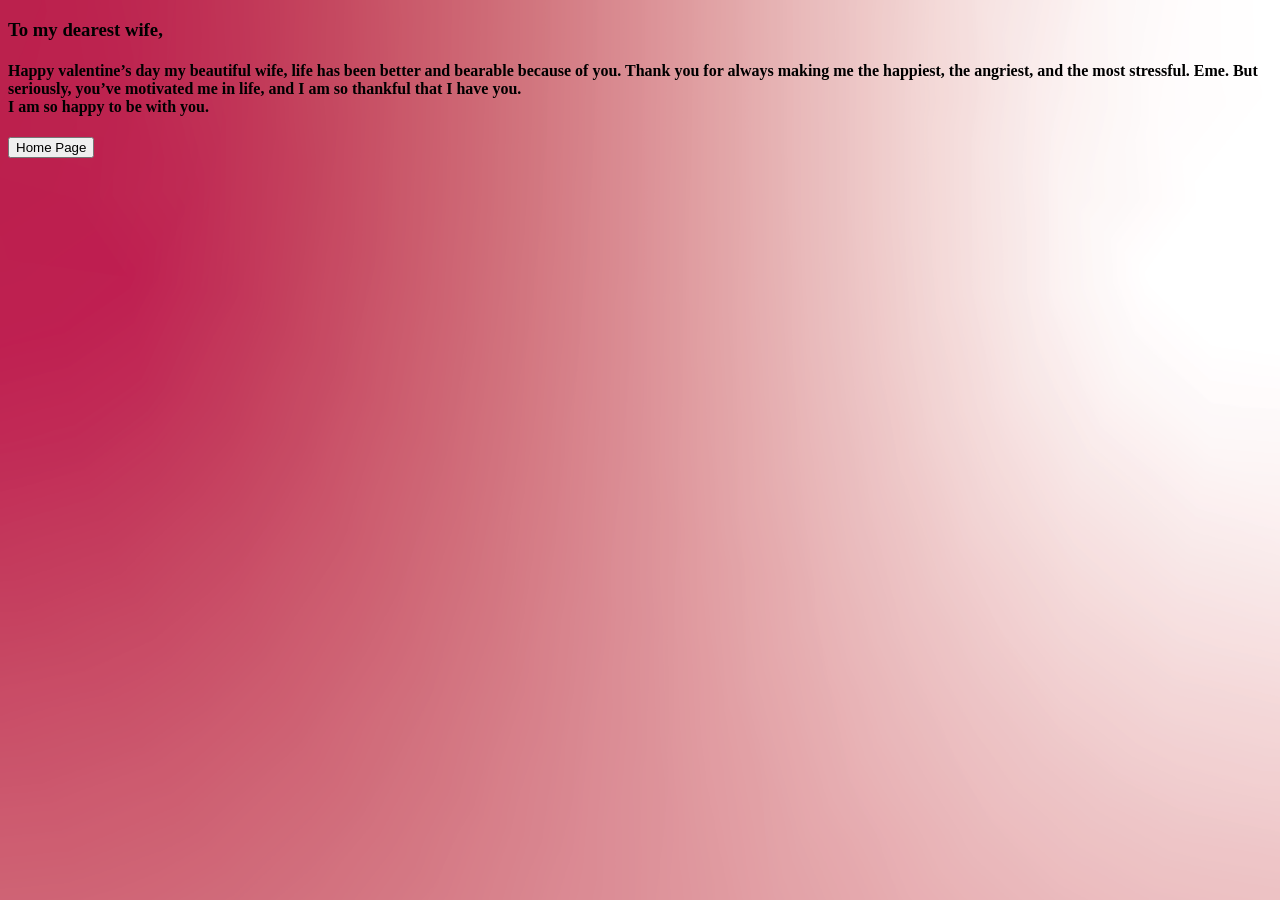
==== letnext.html @ 591bbc54 "Initial commit" ====
<!DOCTYPE html>
<html>
    <head>
        <meta name="viewport" content="width=device-width, initial-scale=1, maximum-scale=1">
        <title>Open Letter</title>
        <link rel="stylesheet" href="Letter.css">
    </head>
    <body>
        <div class="container">
            <div class="dear">
            <h3 class="dear1">To my dearest wife,</h3>
        </div>
            <div class="bod1">
            <h4>Happy valentine’s day my beautiful
                wife, life has been better and bearable because of you. Thank you for
                always making me the happiest, the
                angriest, and the most stressful. Eme.
                But seriously, you’ve motivated 
                me in life, and I am so thankful that 
                I have you. <br>I am so happy to be with
                you. 
             </h4>
             <a href="Letter.html"><button class="homepage">Home Page</button></a>
        </div>

        </div>
        
    </body>
</html>
---- Letter.css ----
@media only screen and (max-width: 375px) {
    body {
        font-size: 16px;
        padding: 2px;
        background-image: url("bg.png");
        background-size: cover;
        background-repeat: no-repeat;
    }
    
    .box1 { 
        width: 100%;
        max-width: 375px;
        margin-top: 150px;
        margin-left: 95px;
        padding: 20px;
        border-radius: 10px;
        font-family: 'Segoe UI Variable', 'Segoe UI', Tahoma, Geneva, Verdana, sans-serif;
        color: white;
        font-size: 18px;
    }
    .envelope img {
        max-width: 90%;
        height: auto;
        display: block;
        margin: 0 auto;

        animation: rotateY 3s linear infinite;
    }

    @keyframes rotateY {
        from {
            transform: rotateY(0deg);
        }
        to {
            transform: rotateY(360deg);
        }
    }
    .openletter{
        margin-top: 20px;
        margin-left: 75px;
        width: 200px;
        height: 35px;
        background-color: #BC1E50;
        color: white;
        border: none;
        border-radius: 60px;
        font-size: 18px;
        font-family: 'Segoe UI Variable', 'Segoe UI', Tahoma, Geneva, Verdana, sans-serif;
    }
    .PopUp1{
        background-color: white;
        width: 300px;
        height: 200px;
        margin-left: 30px;
        margin-top: 250px;
        border-radius: 20px;
    }
    .choice1{
        background-color: #BC1E50;
        color: white;
        width: 120px;
        height: 40px;
        margin-left: 20px;
        margin-top: 145px;
        border-radius: 10px;
        border: none;
        font-size: 20px;
        font-family: 'Segoe UI Variable', 'Segoe UI', Tahoma, Geneva, Verdana, sans-serif;

    }
    .choice2{
        background-color: #BC1E50;
        color: white;
        width: 120px;
        height: 40px;
        margin-left: 10px;
        margin-top: 145px;
        border-radius: 10px;
        border: none;
        font-size: 20px;
        font-family: 'Segoe UI Variable', 'Segoe UI', Tahoma, Geneva, Verdana, sans-serif;

    }
    .choice3{
        background-color: #BC1E50;
        color: white;
        width: 200px;
        height: 40px;
        margin-left: 50px;
        margin-top: 145px;
        border-radius: 10px;
        border: none;
        font-size: 18px;
        font-family: 'Segoe UI Variable', 'Segoe UI', Tahoma, Geneva, Verdana, sans-serif;

    }
    .choice4{
        background-color: #BC1E50;
        color: white;
        width: 250px;
        height: 40px;
        margin-left: 50px;
        margin-top: 20px;
        border-radius: 10px;
        border: none;
        font-size: 18px;
        font-family: 'Segoe UI Variable', 'Segoe UI', Tahoma, Geneva, Verdana, sans-serif;

    }
    .word {
        color: #BC1E50;
        font-size: 20px;
        position: absolute;
        top: 42%;
        left: 50%;
        transform: translate(-50%, -50%);
        text-align: center;
        font-family: 'Segoe UI Variable', 'Segoe UI', Tahoma, Geneva, Verdana, sans-serif;
    }
    .countdown{
        color: white;
        font-size: 250px;
        font-family: 'Segoe UI Variable', 'Segoe UI', Tahoma, Geneva, Verdana, sans-serif;
        margin-top: 170px;
        margin-left: 120px;


    }
    .small{
        font-size: 120px;
        margin-top: 270px;
        margin-left: 40px;
        font-family: 'Segoe UI Variable', 'Segoe UI', Tahoma, Geneva, Verdana, sans-serif;
    }
    .search1{
        color: white;
        font-size: 25px;
        font-family: 'Segoe UI Variable', 'Segoe UI', Tahoma, Geneva, Verdana, sans-serif;
        text-align: center;
        margin-top: 250px;


    }
    .dear {
        background: linear-gradient(to right, #530D25, #BC1E50);
        color: white;
        height: 40px;
        width: 300px;
        margin: 50px 0 0 25px; /* Removes bottom margin */
        font-weight: bold;
        display: flex;
        align-items: center; /* Centers text vertically */
        justify-content: left;
        padding-left: 10px; /* Aligns text */
    }
    
    .dear1 {
        font-family: 'Segoe UI Variable', 'Segoe UI', Tahoma, Geneva, Verdana, sans-serif;
        text-align: left;
        margin: 0; /* Removes extra spacing */
        padding: 0;
    }
    
    .bod1 {
        background-color: white;
        width: 300px;
        height: 650px;
        padding-left: 10px;
        margin: 0 0 0 25px; /* Ensures it is right below .dear */
        font-size: 16px;
        font-family: 'Segoe UI Variable', 'Segoe UI', Tahoma, Geneva, Verdana, sans-serif;
        line-height: 1.8;
    }
    
    /* Parent container to keep them together */
    .container {
        margin-top: 15px;
        display: flex;
        flex-direction: column;
        align-items: flex-start; /* Aligns left */
    }
    .buttonnext{
        background-color: #BC1E50;
        color: white;
        width: 70px;
        height: 40px;
        margin-left: 100px;
        margin-top: 1px;
        border-radius: 10px;
        border: none;
        font-size: 18px;
        font-family: 'Segoe UI Variable', 'Segoe UI', Tahoma, Geneva, Verdana, sans-serif;
    }
    .homepage{
        background-color: #BC1E50;
        color: white;
        width: 120px;
        height: 40px;
        margin-left: 80px;
        margin-top: 320px;
        border-radius: 10px;
        border: none;
        font-size: 18px;
        font-family: 'Segoe UI Variable', 'Segoe UI', Tahoma, Geneva, Verdana, sans-serif;
    }
}
body{
    background-image: url("bg.png");
    background-size: cover;
    background-repeat: no-repeat;
}
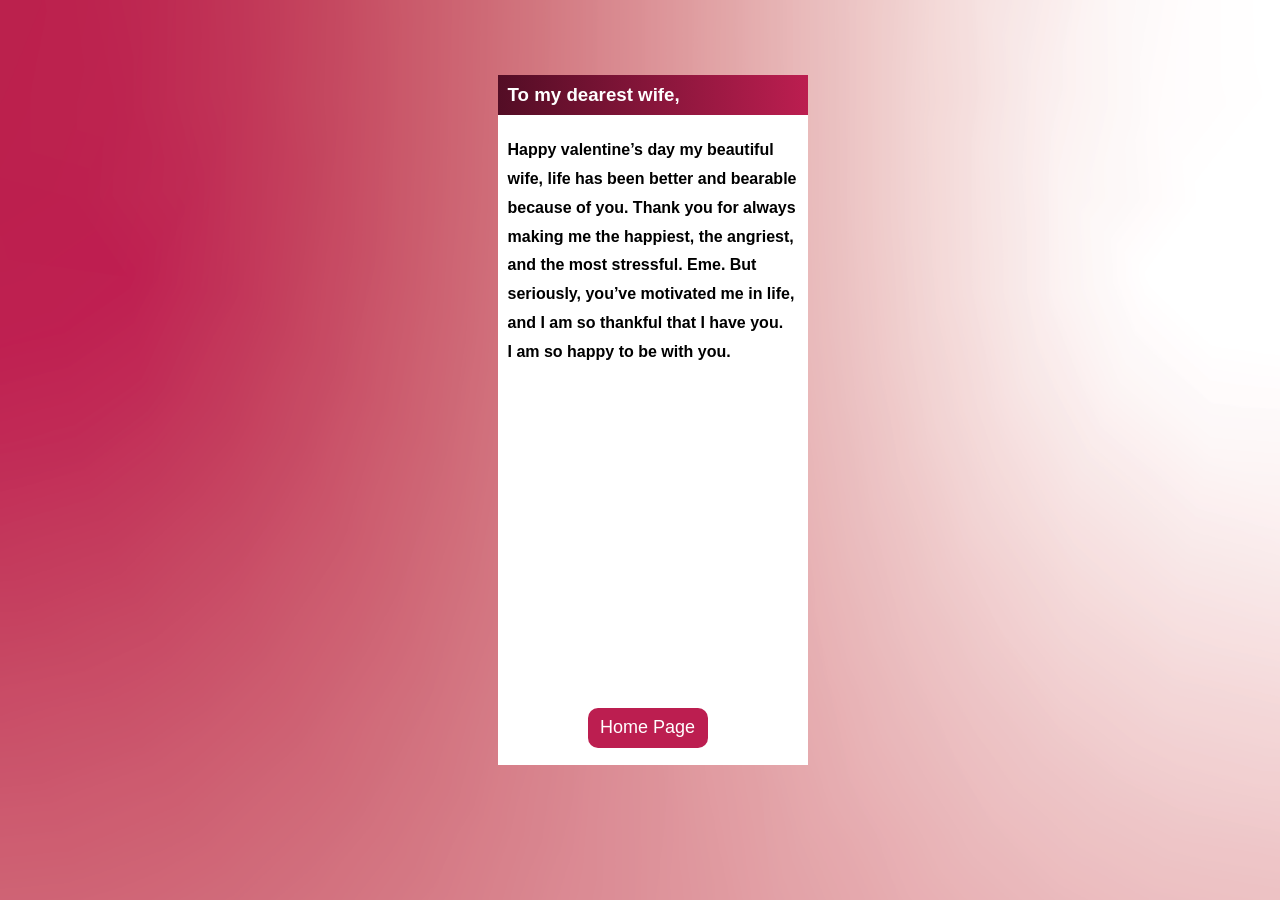
==== commit 69e9f532: "Updated files" ====
--- a/letnext.html
+++ b/letnext.html
@@ -20,7 +20,7 @@
                 I have you. <br>I am so happy to be with
                 you. 
              </h4>
-             <a href="Letter.html"><button class="homepage">Home Page</button></a>
+             <a href="index.html"><button class="homepage">Home Page</button></a>
         </div>
 
         </div>
--- a/Letter.css
+++ b/Letter.css
@@ -204,8 +204,418 @@
         font-family: 'Segoe UI Variable', 'Segoe UI', Tahoma, Geneva, Verdana, sans-serif;
     }
 }
-body{
-    background-image: url("bg.png");
-    background-size: cover;
-    background-repeat: no-repeat;
-}+@media only screen and (min-width: 1024px) {
+    
+    body {
+        font-size: 16px;
+        padding: 2px;
+        background-image: url("bg.png");
+        background-size: cover;
+        background-repeat: no-repeat;
+    }
+    
+    .box1 { 
+        width: 100%;
+        max-width: 375px;
+        margin-top: 50px;
+        margin-left: 700px;
+        text-align: center;
+        padding: 20px;
+        border-radius: 10px;
+        font-family: 'Segoe UI Variable', 'Segoe UI', Tahoma, Geneva, Verdana, sans-serif;
+        color: white;
+        font-size: 30px;
+    }
+    .envelope img {
+        max-width: 50%;
+        height: auto;
+        display: block;
+        margin: 0 auto;
+
+        animation: rotateY 3s linear infinite;
+    }
+
+    @keyframes rotateY {
+        from {
+            transform: rotateY(0deg);
+        }
+        to {
+            transform: rotateY(360deg);
+        }
+    }
+    .openletter{
+        margin-top: 20px;
+        margin-left: 600px;
+        width: 650px;
+        height: 70px;
+        background-color: #BC1E50;
+        color: white;
+        border: none;
+        border-radius: 60px;
+        font-size: 30px;
+        font-family: 'Segoe UI Variable', 'Segoe UI', Tahoma, Geneva, Verdana, sans-serif;
+    }
+    .PopUp1{
+        background-color: white;
+        width: 350px;
+        height: 200px;
+        margin-left: 750px;
+        margin-top: 300px;
+        border-radius: 20px;
+    }
+    .choice1{
+        background-color: #BC1E50;
+        color: white;
+        width: 120px;
+        height: 40px;
+        margin-left: 50px;
+        margin-top: 145px;
+        border-radius: 10px;
+        border: none;
+        font-size: 20px;
+        font-family: 'Segoe UI Variable', 'Segoe UI', Tahoma, Geneva, Verdana, sans-serif;
+
+    }
+    .choice2{
+        background-color: #BC1E50;
+        color: white;
+        width: 120px;
+        height: 40px;
+        margin-left: 10px;
+        margin-top: 145px;
+        border-radius: 10px;
+        border: none;
+        font-size: 20px;
+        font-family: 'Segoe UI Variable', 'Segoe UI', Tahoma, Geneva, Verdana, sans-serif;
+
+    }
+    .choice3{
+        background-color: #BC1E50;
+        color: white;
+        width: 200px;
+        height: 40px;
+        margin-left: 80px;
+        margin-top: 145px;
+        border-radius: 10px;
+        border: none;
+        font-size: 18px;
+        font-family: 'Segoe UI Variable', 'Segoe UI', Tahoma, Geneva, Verdana, sans-serif;
+
+    }
+    .choice4{
+        background-color: #BC1E50;
+        color: white;
+        width: 450px;
+        height: 70px;
+        margin-left: 700px;
+        margin-top: 20px;
+        border-radius: 10px;
+        border: none;
+        font-size: 40px;
+        font-family: 'Segoe UI Variable', 'Segoe UI', Tahoma, Geneva, Verdana, sans-serif;
+
+    }
+    .word {
+        color: #BC1E50;
+        font-size: 20px;
+        position: absolute;
+        top: 42%;
+        left: 50%;
+        transform: translate(-50%, -50%);
+        text-align: center;
+        font-family: 'Segoe UI Variable', 'Segoe UI', Tahoma, Geneva, Verdana, sans-serif;
+    }
+    .countdown{
+        color: white;
+        font-size: 450px;
+        font-family: 'Segoe UI Variable', 'Segoe UI', Tahoma, Geneva, Verdana, sans-serif;
+        margin-top: 170px;
+        margin-left: 800px;
+
+
+    }
+    .small{
+        font-size: 300px;
+        margin-top: 270px;
+        margin-left: 600px;
+        font-family: 'Segoe UI Variable', 'Segoe UI', Tahoma, Geneva, Verdana, sans-serif;
+    }
+    .search1{
+        color: white;
+        font-size: 50px;
+        font-family: 'Segoe UI Variable', 'Segoe UI', Tahoma, Geneva, Verdana, sans-serif;
+        text-align: center;
+        margin-top: 250px;
+
+
+    }
+    .dear {
+        background: linear-gradient(to right, #530D25, #BC1E50);
+        color: white;
+        height: 40px;
+        width: 300px;
+        margin: 50px 0 0 25px; /* Removes bottom margin */
+        font-weight: bold;
+        display: flex;
+        align-items: center; /* Centers text vertically */
+        justify-content: left;
+        padding-left: 10px; /* Aligns text */
+    }
+    
+    .dear1 {
+        font-family: 'Segoe UI Variable', 'Segoe UI', Tahoma, Geneva, Verdana, sans-serif;
+        text-align: left;
+        margin: 0; /* Removes extra spacing */
+        padding: 0;
+    }
+    
+    .bod1 {
+        background-color: white;
+        width: 300px;
+        height: 650px;
+        padding-left: 10px;
+        margin: 0 0 0 25px; /* Ensures it is right below .dear */
+        font-size: 16px;
+        font-family: 'Segoe UI Variable', 'Segoe UI', Tahoma, Geneva, Verdana, sans-serif;
+        line-height: 1.8;
+    }
+    
+    /* Parent container to keep them together */
+    .container {
+        margin-top: 15px;
+        display: flex;
+        flex-direction: column;
+        align-items: center; /* Aligns left */
+    }
+    .buttonnext{
+        background-color: #BC1E50;
+        color: white;
+        width: 70px;
+        height: 40px;
+        margin-left: 100px;
+        margin-top: 1px;
+        border-radius: 10px;
+        border: none;
+        font-size: 18px;
+        font-family: 'Segoe UI Variable', 'Segoe UI', Tahoma, Geneva, Verdana, sans-serif;
+    }
+    .homepage{
+        background-color: #BC1E50;
+        color: white;
+        width: 120px;
+        height: 40px;
+        margin-left: 80px;
+        margin-top: 320px;
+        border-radius: 10px;
+        border: none;
+        font-size: 18px;
+        font-family: 'Segoe UI Variable', 'Segoe UI', Tahoma, Geneva, Verdana, sans-serif;
+    }
+ }
+ @media only screen and (max-width: 600px) {
+    body {
+        font-size: 16px;
+        padding: 2px;
+        background-image: url("bg.png");
+        background-size: cover;
+        background-repeat: no-repeat;
+    }
+    
+    .box1 { 
+        width: 100%;
+        max-width: 375px;
+        margin-top: 150px;
+        margin-left: 130px;
+        padding: 20px;
+        border-radius: 10px;
+        font-family: 'Segoe UI Variable', 'Segoe UI', Tahoma, Geneva, Verdana, sans-serif;
+        color: white;
+        font-size: 18px;
+    }
+    .envelope img {
+        max-width: 90%;
+        height: auto;
+        display: block;
+        margin: 0 auto;
+
+        animation: rotateY 3s linear infinite;
+    }
+
+    @keyframes rotateY {
+        from {
+            transform: rotateY(0deg);
+        }
+        to {
+            transform: rotateY(360deg);
+        }
+    }
+    .openletter{
+        margin-top: 20px;
+        margin-left: 90px;
+        width: 200px;
+        height: 35px;
+        background-color: #BC1E50;
+        color: white;
+        border: none;
+        border-radius: 60px;
+        font-size: 18px;
+        font-family: 'Segoe UI Variable', 'Segoe UI', Tahoma, Geneva, Verdana, sans-serif;
+    }
+    .PopUp1{
+        background-color: white;
+        width: 300px;
+        height: 200px;
+        margin-left: 50px;
+        margin-top: 300px;
+        border-radius: 20px;
+    }
+    .choice1{
+        background-color: #BC1E50;
+        color: white;
+        width: 120px;
+        height: 40px;
+        margin-left: 20px;
+        margin-top: 145px;
+        border-radius: 10px;
+        border: none;
+        font-size: 20px;
+        font-family: 'Segoe UI Variable', 'Segoe UI', Tahoma, Geneva, Verdana, sans-serif;
+
+    }
+    .choice2{
+        background-color: #BC1E50;
+        color: white;
+        width: 120px;
+        height: 40px;
+        margin-left: 10px;
+        margin-top: 145px;
+        border-radius: 10px;
+        border: none;
+        font-size: 20px;
+        font-family: 'Segoe UI Variable', 'Segoe UI', Tahoma, Geneva, Verdana, sans-serif;
+
+    }
+    .choice3{
+        background-color: #BC1E50;
+        color: white;
+        width: 200px;
+        height: 40px;
+        margin-left: 50px;
+        margin-top: 145px;
+        border-radius: 10px;
+        border: none;
+        font-size: 18px;
+        font-family: 'Segoe UI Variable', 'Segoe UI', Tahoma, Geneva, Verdana, sans-serif;
+
+    }
+    .choice4{
+        background-color: #BC1E50;
+        color: white;
+        width: 250px;
+        height: 40px;
+        margin-left: 70px;
+        margin-top: 20px;
+        border-radius: 10px;
+        border: none;
+        font-size: 18px;
+        font-family: 'Segoe UI Variable', 'Segoe UI', Tahoma, Geneva, Verdana, sans-serif;
+
+    }
+    .word {
+        color: #BC1E50;
+        font-size: 20px;
+        position: absolute;
+        top: 42%;
+        left: 50%;
+        transform: translate(-50%, -50%);
+        text-align: center;
+        font-family: 'Segoe UI Variable', 'Segoe UI', Tahoma, Geneva, Verdana, sans-serif;
+    }
+    .countdown{
+        color: white;
+        font-size: 250px;
+        font-family: 'Segoe UI Variable', 'Segoe UI', Tahoma, Geneva, Verdana, sans-serif;
+        margin-top: 170px;
+        margin-left: 120px;
+
+
+    }
+    .small{
+        font-size: 120px;
+        margin-top: 270px;
+        margin-left: 40px;
+        font-family: 'Segoe UI Variable', 'Segoe UI', Tahoma, Geneva, Verdana, sans-serif;
+    }
+    .search1{
+        color: white;
+        font-size: 25px;
+        font-family: 'Segoe UI Variable', 'Segoe UI', Tahoma, Geneva, Verdana, sans-serif;
+        text-align: center;
+        margin-top: 250px;
+
+
+    }
+    .dear {
+        background: linear-gradient(to right, #530D25, #BC1E50);
+        color: white;
+        height: 40px;
+        width: 300px;
+        margin: 50px 0 0 25px; /* Removes bottom margin */
+        font-weight: bold;
+        display: flex;
+        align-items: center; /* Centers text vertically */
+        justify-content: left;
+        padding-left: 10px; /* Aligns text */
+    }
+    
+    .dear1 {
+        font-family: 'Segoe UI Variable', 'Segoe UI', Tahoma, Geneva, Verdana, sans-serif;
+        text-align: left;
+        margin: 0; /* Removes extra spacing */
+        padding: 0;
+    }
+    
+    .bod1 {
+        background-color: white;
+        width: 300px;
+        height: 650px;
+        padding-left: 10px;
+        margin: 0 0 0 25px; /* Ensures it is right below .dear */
+        font-size: 16px;
+        font-family: 'Segoe UI Variable', 'Segoe UI', Tahoma, Geneva, Verdana, sans-serif;
+        line-height: 1.8;
+    }
+    
+    /* Parent container to keep them together */
+    .container {
+        margin-top: 15px;margin-left: 20px;
+        display: flex;
+        flex-direction: column;
+        align-items: flex-start; /* Aligns left */
+    }
+    .buttonnext{
+        background-color: #BC1E50;
+        color: white;
+        width: 70px;
+        height: 40px;
+        margin-left: 100px;
+        margin-top: 1px;
+        border-radius: 10px;
+        border: none;
+        font-size: 18px;
+        font-family: 'Segoe UI Variable', 'Segoe UI', Tahoma, Geneva, Verdana, sans-serif;
+    }
+    .homepage{
+        background-color: #BC1E50;
+        color: white;
+        width: 120px;
+        height: 40px;
+        margin-left: 80px;
+        margin-top: 320px;
+        border-radius: 10px;
+        border: none;
+        font-size: 18px;
+        font-family: 'Segoe UI Variable', 'Segoe UI', Tahoma, Geneva, Verdana, sans-serif;
+    }
+ }
+ 
